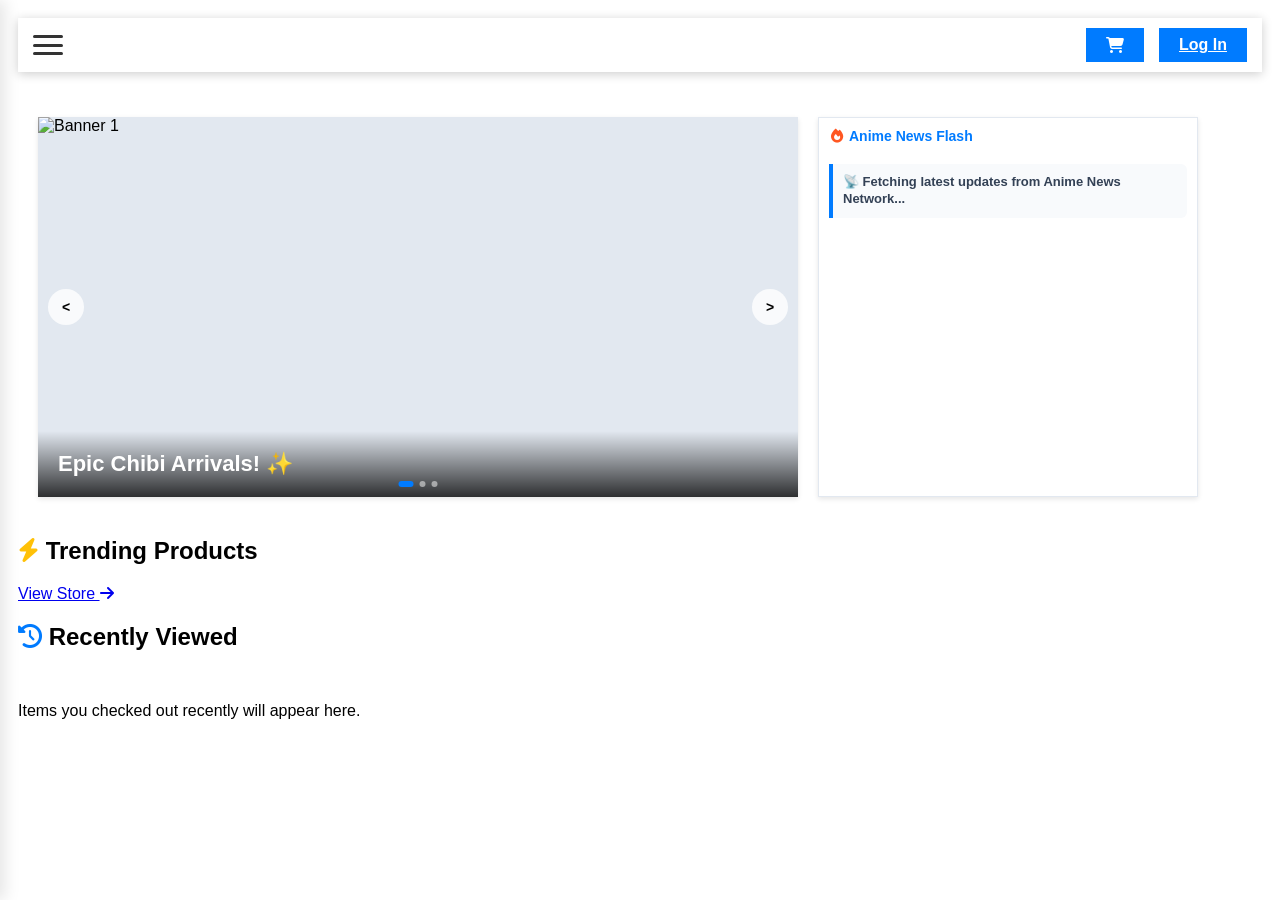
==== index.html @ 25a7d8a0 "Update index.html" ====
<!DOCTYPE html>
<html lang="en">
<head>
    <meta charset="UTF-8">
    <meta name="viewport" content="width=device-width, initial-scale=1.0">
    <title>Anime Chibi Store</title>
    <link rel="stylesheet" href="https://cdnjs.cloudflare.com/ajax/libs/font-awesome/6.5.1/css/all.min.css">
    <link rel="stylesheet" href="style.css">
</head>
<body>

    <div class="menu-backdrop" id="menuBackdrop"></div>

    <aside class="side-menu" id="sideMenu">
      <div class="menu-header">
        <button class="menu-close-btn" id="menuCloseBtn">&times;</button>
      </div>
      <nav class="menu-links">
        <a href="index.html" class="active"><i class="fa-solid fa-house"></i> Home</a>
        <a href="store.html"><i class="fa-solid fa-store"></i> Shop</a>
        <a href="#"><i class="fa-solid fa-tags"></i> Offers</a>
        <a href="profile.html"><i class="fa-solid fa-user"></i> Profile</a>
        <a href="#"><i class="fa-solid fa-envelope"></i> Contact Us</a>
      </nav>
    </aside>

    <nav class="navbar">
      <div class="nav-actions">
        <button class="menu-btn" id="menuOpenBtn">
          <span></span>
          <span></span>
          <span></span>
        </button>

        <div class="login-cart-btn" style="margin-left:auto; display: flex;">
          <a href="login.html" id="cart-nav-btn" style="border-radius: 0px; padding: 8px 20px; background-color: #007bff; margin-right: 0px; font-size: 16px; color: #ffffff; text-decoration: none; display: flex; align-items: center;">
            <i class="fa-solid fa-cart-shopping"></i>
          </a>
          <a href="login.html" id="login-btn">Log In</a>
        </div>
      </div>
    </nav>

    <section class="hero-discovery-container">
        <div class="banner-carousel-box">
            <div class="carousel-track" id="carouselTrack">
                <div class="carousel-slide active">
                    <img src="https://images.unsplash.com/photo-1578632767115-351597cf2477?w=800" alt="Banner 1">
                    <div class="banner-overlay-text">Epic Chibi Arrivals! ✨</div>
                </div>
                <div class="carousel-slide">
                    <img src="https://images.unsplash.com/photo-1607604276583-eef5d076aa5f?w=800" alt="Banner 2">
                    <div class="banner-overlay-text">Flat 20% Off on Demon Slayer! ⚔️</div>
                </div>
                <div class="carousel-slide">
                    <img src="https://images.unsplash.com/photo-1560169897-fc0cdbdfa4d5?w=800" alt="Banner 3">
                    <div class="banner-overlay-text">Limited Jujutsu Kaisen Stock 🔴</div>
                </div>
            </div>
            
            <button class="carousel-arrow prev" id="prevBanner">&lt;</button>
            <button class="carousel-arrow next" id="nextBanner">&gt;</button>
            
            <div class="carousel-dots" id="carouselDots">
                <span class="dot active"></span>
                <span class="dot"></span>
                <span class="dot"></span>
            </div>
        </div>

        <div class="anime-news-ticker-box">
            <div class="news-header-title">
                <i class="fa-solid fa-fire animate-pulse"></i> Anime News Flash
            </div>
            <div class="news-ticker-wrapper">
                <div class="news-ticker-track" id="newsTrack">
                    <div class="news-item">📡 Fetching latest updates from Anime News Network...</div>
                </div>
            </div>
        </div>
    </section>

    <section class="horizontal-product-section">
        <div class="section-header-row">
            <h2><i class="fa-solid fa-bolt" style="color: #ffc107;"></i> Trending Products</h2>
            <a href="store.html" class="view-all-link">View Store <i class="fa-solid fa-arrow-right"></i></a>
        </div>
        <div class="horizontal-scroll-row" id="trendingProductsContainer">
            <p class="loading-placeholder">Loading hot drops...</p>
        </div>
    </section>

    <section class="horizontal-product-section" style="margin-bottom: 40px;">
        <div class="section-header-row">
            <h2><i class="fa-solid fa-clock-rotate-left" style="color: #007bff;"></i> Recently Viewed</h2>
        </div>
        <div class="horizontal-scroll-row" id="recentProductsContainer">
            <p class="loading-placeholder">Items you checked out recently will appear here.</p>
        </div>
    </section>

    <script type="module" src="script.js"></script>
     
</body>
</html>
---- style.css ----
* {
    box-sizing: border-box; 
}

.description {
  font-size: 15px;
}
body {
    font-family: 'Segoe UI', Tahoma, Geneva, Verdana, sans-serif;
    padding: 10px;
    
}





.navbar {
  padding: 10px 15px;
  background-color: #ffffff;
  box-shadow: 0 2px 10px rgba(0, 0, 0, 0.2);
}

.nav-actions {
  display: flex;
  align-items: center;
  gap: 20px;
}
	
#login-btn {
  background-color: #007bff;
  margin-left: 15px;
  color: #ffffff;
  border: none;
  padding: 8px 20px;
  font-size: 16px;
  font-weight: 600;
  border-radius: 0px;
  cursor: pointer;
  transition: all 0.3s cubic-bezier(0.175, 0.885, 0.32, 1.275);
}	

.menu-btn {
  background: none;
  border: none;
  cursor: pointer;
  display: flex;
  flex-direction: column;
  justify-content: space-between;
  width: 30px;
  height: 20px;
  padding: 0;
}

.menu-btn span {
  display: block;
  width: 100%;
  height: 3px;
  background-color: #333333;
  border-radius: 2px;
}

.addToCart {
  background-color: #007bff;
  width: 100%;
  color: #ffffff;
  border: none;
  padding: 8px 20px;
  font-size: 12px;
  font-weight: 600;
  border-radius: 6px;
  cursor: pointer;
  transition: all 0.3s cubic-bezier(0.175, 0.885, 0.32, 1.275);
}	

.menu-backdrop {
  position: fixed;
  top: 0;
  left: 0;
  width: 100%;
  height: 100%;
  background-color: rgba(0, 0, 0, 0.4);
  backdrop-filter: blur(3px);
  z-index: 998;
  opacity: 0;
  pointer-events: none;
  transition: opacity 0.3s ease;
}

.side-menu {
  position: fixed;
  top: 0;
  left: 0;
  width: 300px;
  height: 100%;
  background-color: #ffffff;
  box-shadow: 5px 0 15px rgba(0, 0, 0, 0.1);
  z-index: 999;
  display: flex;
  flex-direction: column;
  transform: translateX(-100%); 
  transition: transform 0.3s cubic-bezier(0.16, 1, 0.3, 1);
}

.menu-backdrop.is-active {
  opacity: 1;
  pointer-events: auto;
}

.side-menu.is-active {
  transform: translateX(0);
}

.menu-header {
  padding: 20px;
  display: flex;
  justify-content: flex-end;
}

.menu-close-btn {
  background: none;
  border: none;
  font-size: 32px;
  cursor: pointer;
  color: #333333;
  padding: 5px 10px;
}

.menu-links {
  display: flex;
  flex-direction: column;
  padding: 20px 0;
}

.menu-links a {
  padding: 15px 30px;
  font-size: 18px;
  font-weight: 500;
  color: #444444;
  text-decoration: none;
  display: flex;
  align-items: center;
  gap: 15px;
  transition: all 0.2s ease;
}

.menu-links a:hover, 
.menu-links a.active {
  background-color: #f4f6f9;
  color: #007bff;
  padding-left: 35px;
}

.card-link-wrapper {
  flex: 1 1 0; 
  width: 0;
  text-decoration: none;
  color: inherit;
} 

/* --- ⚡ Responsive Hero Block (Badi Screen me Side-by-Side, Choti me Upar-Niche) --- */
.hero-discovery-container {
    display: grid;
    /* Default: Mobile aur tablet par ek ke upar ek single column rahega */
    grid-template-columns: 1fr; 
    gap: 15px;
    /*here*/
    max-width: 1200px;
    /* margin: 0 auto; */
	margin-top: 25px;
    width: 100%;
    box-sizing: border-box;
}

/* 1. Left Sliding Banner styling */
.banner-carousel-box {
    position: relative;
    width: 100%;
    /* Mobile par banner ki height fix rakhenge taaki zyada bada na dikhe */
    height: 240px; 
    border-radius: 0px;
    overflow: hidden;
    background-color: #e2e8f0;
    box-shadow: 0 2px 5px rgba(0,0,0,0.1);
}

.carousel-track {
    width: 100%;
    height: 100%;
    position: relative;
}

.carousel-slide {
    position: absolute;
    top: 0;
    left: 0;
    width: 100%;
    height: 100%;
    opacity: 0;
    transition: opacity 0.6s ease-in-out;
    z-index: 1;
}

.carousel-slide.active {
    opacity: 1;
    z-index: 2;
}

.carousel-slide img {
    width: 100%;
    height: 100%;
    object-fit: cover;
}

.banner-overlay-text {
    position: absolute;
    bottom: 0;
    left: 0;
    width: 100%;
    background: linear-gradient(transparent, rgba(0,0,0,0.8));
    color: white;
    padding: 15px;
    font-size: 18px;
    font-weight: 700;
    text-align: left;
}

.carousel-arrow {
    position: absolute;
    top: 50%;
    transform: translateY(-50%);
    background: rgba(255, 255, 255, 0.8);
    border: none;
    width: 36px;
    height: 36px;
    border-radius: 50%;
    cursor: pointer;
    z-index: 10;
    font-weight: bold;
    font-size: 14px;
}
.carousel-arrow.prev { left: 10px; }
.carousel-arrow.next { right: 10px; }

.carousel-dots {
    position: absolute;
    bottom: 10px;
    left: 50%;
    transform: translateX(-50%);
    display: flex;
    gap: 6px;
    z-index: 10;
}
.carousel-dots .dot {
    width: 6px;
    height: 6px;
    background: rgba(255,255,255,0.5);
    border-radius: 50%;
}
.carousel-dots .dot.active {
    background: #007bff;
    width: 15px;
    border-radius: 3px;
    transition: width 0.3s;
}

/* 2. Right News Ticker Styling */
.anime-news-ticker-box {
    background: #ffffff;
    border: 1px solid #e2e8f0;
    border-radius: 0px;
    display: flex;
    flex-direction: column;
    overflow: hidden;
    height: 220px; /* Mobile par clean news cylinder height */
    box-shadow: 0 2px 5px rgba(0,0,0,0.1);
}

.news-header-title {
    background: #ffffff;
    color: #007bff;
    padding: 10px 12px;
    font-weight: 700;
    font-size: 14px;
    display: flex;
    align-items: center;
    gap: 6px;
}

.animate-pulse {
    animation: pulse 1.5s infinite;
    color: #ff5722;
}

@keyframes pulse {
    0% { transform: scale(1); }
    50% { transform: scale(1.1); }
    100% { transform: scale(1); }
}

.news-ticker-wrapper {
    flex: 1;
    overflow: hidden;
    position: relative;
}

.news-ticker-track {
    display: flex;
    flex-direction: column;
    gap: 10px;
    position: absolute;
    width: 100%;
    padding: 10px 0;
    animation: scrollUpNews 20s linear infinite;
}
.news-ticker-track:hover {
    animation-play-state: paused;
}

@keyframes scrollUpNews {
    0% { top: 0; }
    100% { top: -240px; }
}

.news-item {
    padding: 10px;
    margin: 0 10px;
    background: #f8fafc;
    border-left: 4px solid #007bff;
    border-radius: 0 6px 6px 0;
    font-size: 13px;
    font-weight: 600;
    color: #334155;
    line-height: 1.3;
}

/* 🖥️ PC Aur Badi Screens Ke Liye Media Query (Yahan Layout Side-By-Side Hoga) */
@media (min-width: 800px) {
    .hero-discovery-container {
        /* Badi screen par 2 columns ho jayenge (Carousel bada, News chota) */
        grid-template-columns: 2fr 1fr; 
        gap: 20px;
        padding: 20px;
    }

    .banner-carousel-box {
        height: 380px; /* Laptop par bada aspect ratio aur screen space */
    }

    .banner-overlay-text {
        font-size: 22px;
        padding: 20px;
    }

    .anime-news-ticker-box {
        height: 380px; /* Laptop par news cylinder banner ke height jitna bada hoga */
    }
}

#trendingProductsContainer, #recentProductsContainer {
	margin-top: 30px;
  padding-top: 5px;
  border: 0px solid black;
  padding-bottom: 5px;
	display: flex;
	gap: 10px;
	justify-content: space-between;
	padding-right: 0px;
	overflow-x: auto;
	scrollbar-width: none; 
    -ms-overflow-style: none; 
    -webkit-overflow-scrolling: touch; 
	height: auto;
}

#trendingProductsContainer, #recentProductsContainer::-webkit-scrollbar {
    display: none; 
}

.card {
  padding-left: 10px;
  padding-right: 10px;
  background-color: #ffffff;
  box-shadow: 0px 2px 5px rgba(0, 0, 0, 0.1);
  flex: 1 1 0;
  border: 0px solid black;
  justify-content: center;
  align-items: center;
	padding-bottom: 10px;
	width: auto;
}

.card img {
   display: block;
    margin-left: 0;
    margin-right: 0;
	width: 160px;
	height: auto;
	max-width:600px;
	
}

.card + .card {
	border-left: 0px solid black;
	padding-left: 10px;}
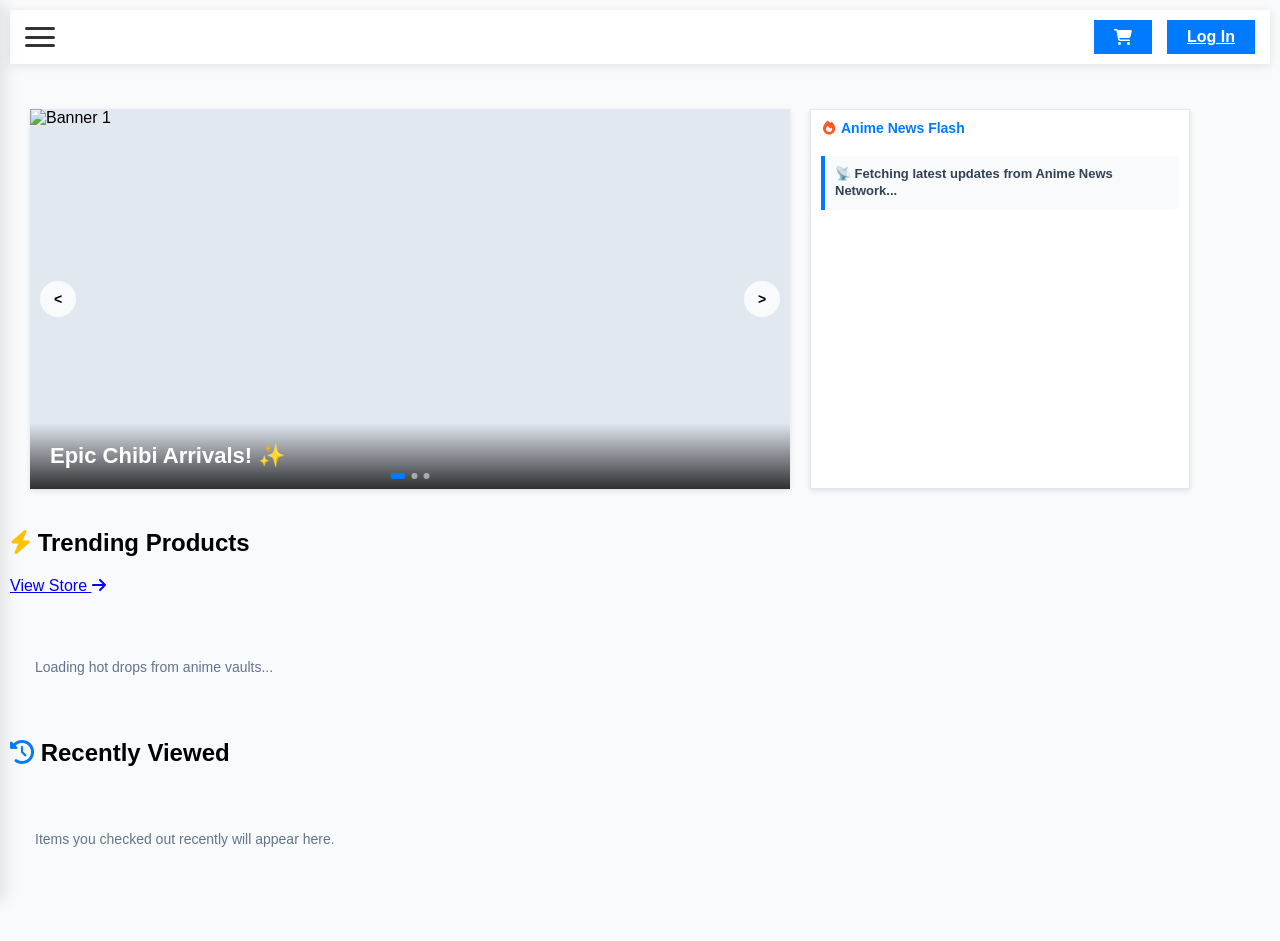
==== commit 9381a566: "Update index.html" ====
--- a/index.html
+++ b/index.html
@@ -86,7 +86,7 @@
             <a href="store.html" class="view-all-link">View Store <i class="fa-solid fa-arrow-right"></i></a>
         </div>
         <div class="horizontal-scroll-row" id="trendingProductsContainer">
-            <p class="loading-placeholder">Loading hot drops...</p>
+            <p class="loading-placeholder">Loading hot drops from anime vaults...</p>
         </div>
     </section>
 
--- a/style.css
+++ b/style.css
@@ -4,21 +4,28 @@
 
 .description {
   font-size: 15px;
-}
+  font-weight: 600;
+  color: #334155;
+  margin: 8px 0;
+  text-align: center;
+  /* Ek do line se zyada text bada na ho */
+  display: -webkit-box;
+  -webkit-line-clamp: 2;
+  -webkit-box-orient: vertical;  
+  overflow: hidden;
+}
+
 body {
     font-family: 'Segoe UI', Tahoma, Geneva, Verdana, sans-serif;
     padding: 10px;
-    
-}
-
-
-
-
+    background-color: #f8fafc;
+    margin: 0;
+}
 
 .navbar {
   padding: 10px 15px;
   background-color: #ffffff;
-  box-shadow: 0 2px 10px rgba(0, 0, 0, 0.2);
+  box-shadow: 0 2px 10px rgba(0, 0, 0, 0.1);
 }
 
 .nav-actions {
@@ -66,12 +73,17 @@
   color: #ffffff;
   border: none;
   padding: 8px 20px;
-  font-size: 12px;
+  font-size: 13px;
   font-weight: 600;
   border-radius: 6px;
   cursor: pointer;
-  transition: all 0.3s cubic-bezier(0.175, 0.885, 0.32, 1.275);
+  margin-top: auto; /* Button hamesha card ke bottom me align rahega */
+  transition: all 0.3s ease;
 }	
+
+.addToCart:hover {
+  background-color: #0056b3;
+}
 
 .menu-backdrop {
   position: fixed;
@@ -152,31 +164,28 @@
 }
 
 .card-link-wrapper {
-  flex: 1 1 0; 
-  width: 0;
+  width: 100%;
   text-decoration: none;
   color: inherit;
+  display: flex;
+  flex-direction: column;
+  align-items: center;
 } 
 
-/* --- ⚡ Responsive Hero Block (Badi Screen me Side-by-Side, Choti me Upar-Niche) --- */
+/* --- ⚡ Responsive Hero Block --- */
 .hero-discovery-container {
     display: grid;
-    /* Default: Mobile aur tablet par ek ke upar ek single column rahega */
     grid-template-columns: 1fr; 
     gap: 15px;
-    /*here*/
     max-width: 1200px;
-    /* margin: 0 auto; */
-	margin-top: 25px;
+    margin-top: 25px;
     width: 100%;
     box-sizing: border-box;
 }
 
-/* 1. Left Sliding Banner styling */
 .banner-carousel-box {
     position: relative;
     width: 100%;
-    /* Mobile par banner ki height fix rakhenge taaki zyada bada na dikhe */
     height: 240px; 
     border-radius: 0px;
     overflow: hidden;
@@ -264,7 +273,6 @@
     transition: width 0.3s;
 }
 
-/* 2. Right News Ticker Styling */
 .anime-news-ticker-box {
     background: #ffffff;
     border: 1px solid #e2e8f0;
@@ -272,7 +280,7 @@
     display: flex;
     flex-direction: column;
     overflow: hidden;
-    height: 220px; /* Mobile par clean news cylinder height */
+    height: 220px; 
     box-shadow: 0 2px 5px rgba(0,0,0,0.1);
 }
 
@@ -334,72 +342,64 @@
     line-height: 1.3;
 }
 
-/* 🖥️ PC Aur Badi Screens Ke Liye Media Query (Yahan Layout Side-By-Side Hoga) */
 @media (min-width: 800px) {
     .hero-discovery-container {
-        /* Badi screen par 2 columns ho jayenge (Carousel bada, News chota) */
         grid-template-columns: 2fr 1fr; 
         gap: 20px;
         padding: 20px;
     }
-
-    .banner-carousel-box {
-        height: 380px; /* Laptop par bada aspect ratio aur screen space */
-    }
-
-    .banner-overlay-text {
-        font-size: 22px;
-        padding: 20px;
-    }
-
-    .anime-news-ticker-box {
-        height: 380px; /* Laptop par news cylinder banner ke height jitna bada hoga */
-    }
-}
-
+    .banner-carousel-box { height: 380px; }
+    .banner-overlay-text { font-size: 22px; padding: 20px; }
+    .anime-news-ticker-box { height: 380px; }
+}
+
+/* 📥 HORIZONTAL SCROLL ENGINES PRO */
 #trendingProductsContainer, #recentProductsContainer {
-	margin-top: 30px;
-  padding-top: 5px;
-  border: 0px solid black;
-  padding-bottom: 5px;
-	display: flex;
-	gap: 10px;
-	justify-content: space-between;
-	padding-right: 0px;
-	overflow-x: auto;
-	scrollbar-width: none; 
-    -ms-overflow-style: none; 
-    -webkit-overflow-scrolling: touch; 
-	height: auto;
-}
-
-#trendingProductsContainer, #recentProductsContainer::-webkit-scrollbar {
+  margin-top: 20px;
+  padding: 10px 5px;
+  display: flex;
+  gap: 15px;
+  overflow-x: auto;
+  scrollbar-width: none; 
+  -ms-overflow-style: none; 
+  -webkit-overflow-scrolling: touch; 
+}
+
+#trendingProductsContainer::-webkit-scrollbar, 
+#recentProductsContainer::-webkit-scrollbar {
     display: none; 
 }
 
+/* 🌟 DYNAMIC RENDERING KA CARD RULES FIXED HERE */
 .card {
-  padding-left: 10px;
-  padding-right: 10px;
+  padding: 12px;
   background-color: #ffffff;
-  box-shadow: 0px 2px 5px rgba(0, 0, 0, 0.1);
-  flex: 1 1 0;
-  border: 0px solid black;
-  justify-content: center;
+  box-shadow: 0px 4px 10px rgba(0, 0, 0, 0.05);
+  border-radius: 8px;
+  border: 1px solid #f1f5f9;
+  
+  /* CRITICAL FIX: Cards horizontal viewport me squeeze (pichak) nahi honge */
+  flex: 0 0 170px; 
+  width: 170px;
+  
+  display: flex;
+  flex-direction: column;
   align-items: center;
-	padding-bottom: 10px;
-	width: auto;
+  justify-content: space-between;
 }
 
 .card img {
-   display: block;
-    margin-left: 0;
-    margin-right: 0;
-	width: 160px;
-	height: auto;
-	max-width:600px;
-	
-}
-
-.card + .card {
-	border-left: 0px solid black;
-	padding-left: 10px;}
+    display: block;
+    width: 100%;
+    height: 150px;
+    object-fit: cover;
+    border-radius: 6px;
+    background-color: #f1f5f9;
+}
+
+.loading-placeholder {
+    font-family: sans-serif;
+    color: #64748b;
+    font-size: 14px;
+    padding: 20px;
+}
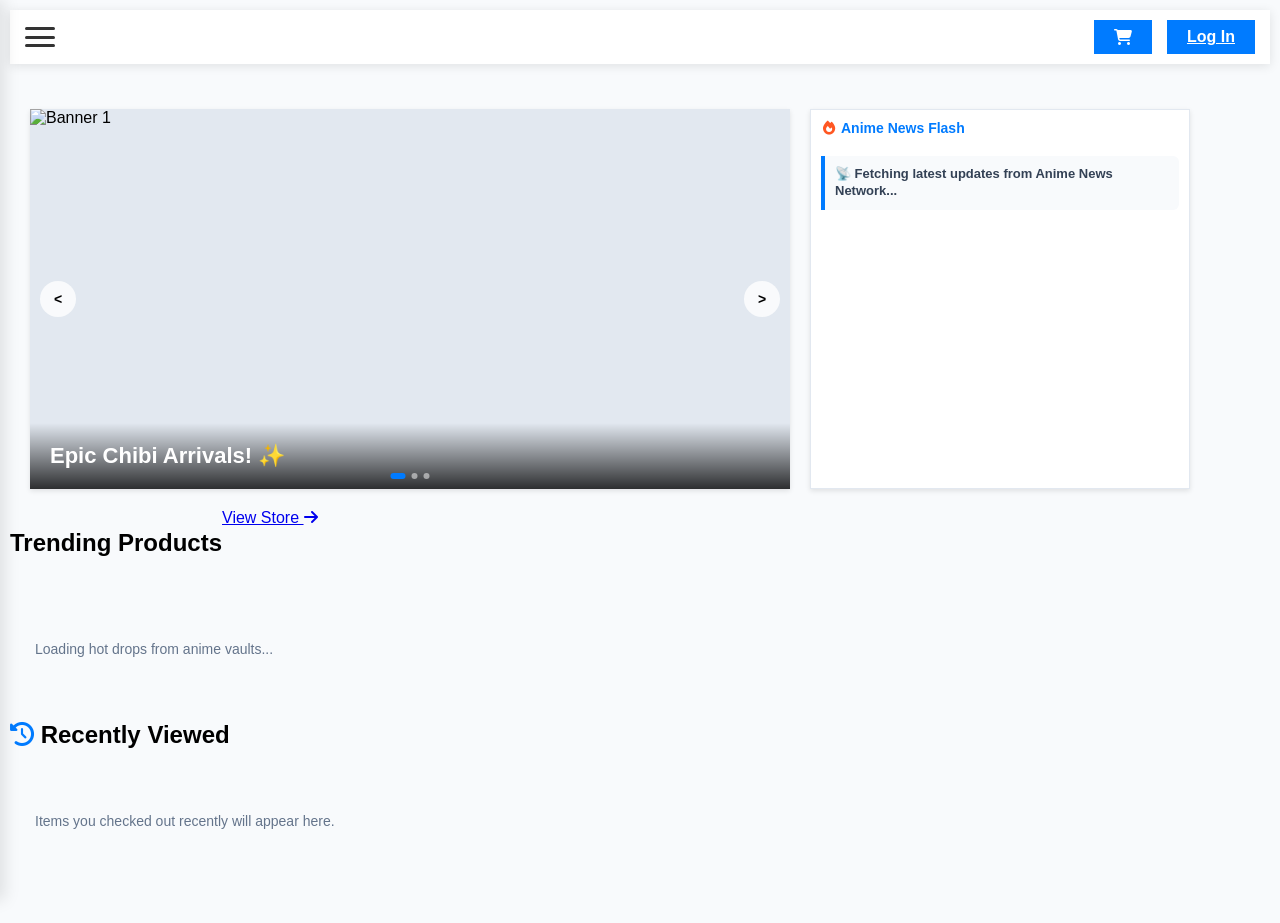
==== commit f9ee691f: "Update index.html" ====
--- a/index.html
+++ b/index.html
@@ -82,8 +82,10 @@
 
     <section class="horizontal-product-section">
         <div class="section-header-row">
-            <h2><i class="fa-solid fa-bolt" style="color: #ffc107;"></i> Trending Products</h2>
+            <div style="display:flex;">
+            <h2>Trending Products</h2>
             <a href="store.html" class="view-all-link">View Store <i class="fa-solid fa-arrow-right"></i></a>
+            </div>
         </div>
         <div class="horizontal-scroll-row" id="trendingProductsContainer">
             <p class="loading-placeholder">Loading hot drops from anime vaults...</p>
--- a/style.css
+++ b/style.css
@@ -4,7 +4,7 @@
 
 .description {
   font-size: 15px;
-  font-weight: 600;
+  
   color: #334155;
   margin: 8px 0;
   text-align: center;
@@ -372,30 +372,31 @@
 
 /* 🌟 DYNAMIC RENDERING KA CARD RULES FIXED HERE */
 .card {
-  padding: 12px;
+  padding-left: 10px;
+  padding-right: 10px;
   background-color: #ffffff;
-  box-shadow: 0px 4px 10px rgba(0, 0, 0, 0.05);
-  border-radius: 8px;
-  border: 1px solid #f1f5f9;
-  
-  /* CRITICAL FIX: Cards horizontal viewport me squeeze (pichak) nahi honge */
-  flex: 0 0 170px; 
-  width: 170px;
-  
-  display: flex;
-  flex-direction: column;
+  box-shadow: 0px 2px 5px rgba(0, 0, 0, 0.1);
+  flex: 1 1 0;
+  border: 0px solid black;
+  justify-content: center;
   align-items: center;
-  justify-content: space-between;
+	padding-bottom: 10px;
+	width: auto;
 }
 
 .card img {
-    display: block;
-    width: 100%;
-    height: 150px;
-    object-fit: cover;
-    border-radius: 6px;
-    background-color: #f1f5f9;
-}
+   display: block;
+    margin-left: 0;
+    margin-right: 0;
+	width: 160px;
+	height: auto;
+	max-width:600px;
+	
+}
+
+.card + .card {
+	border-left: 0px solid black;
+	padding-left: 10px;}
 
 .loading-placeholder {
     font-family: sans-serif;
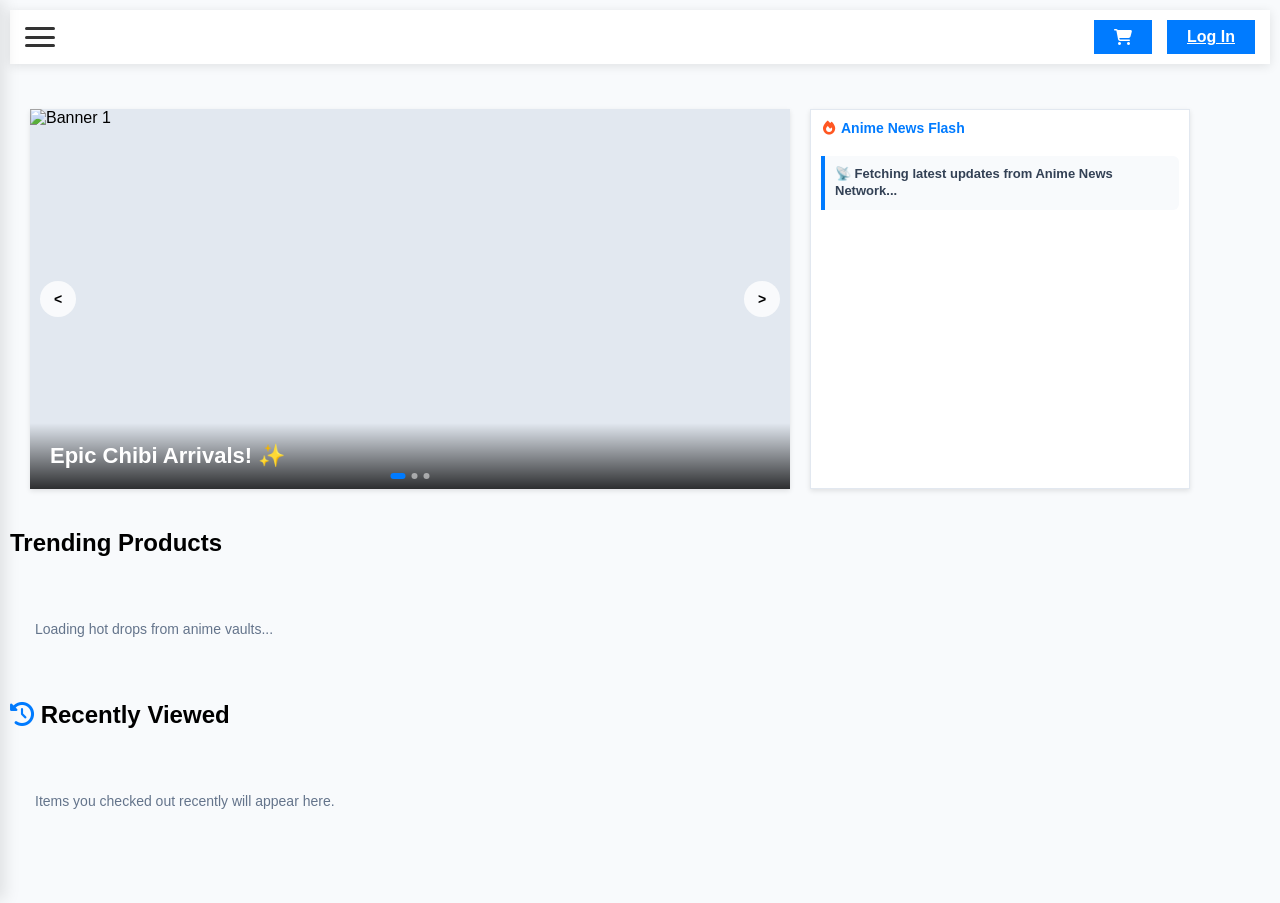
==== commit 54eefb43: "Update index.html" ====
--- a/index.html
+++ b/index.html
@@ -82,10 +82,10 @@
 
     <section class="horizontal-product-section">
         <div class="section-header-row">
-            <div style="display:flex;">
+            
             <h2>Trending Products</h2>
-            <a href="store.html" class="view-all-link">View Store <i class="fa-solid fa-arrow-right"></i></a>
-            </div>
+            
+            
         </div>
         <div class="horizontal-scroll-row" id="trendingProductsContainer">
             <p class="loading-placeholder">Loading hot drops from anime vaults...</p>
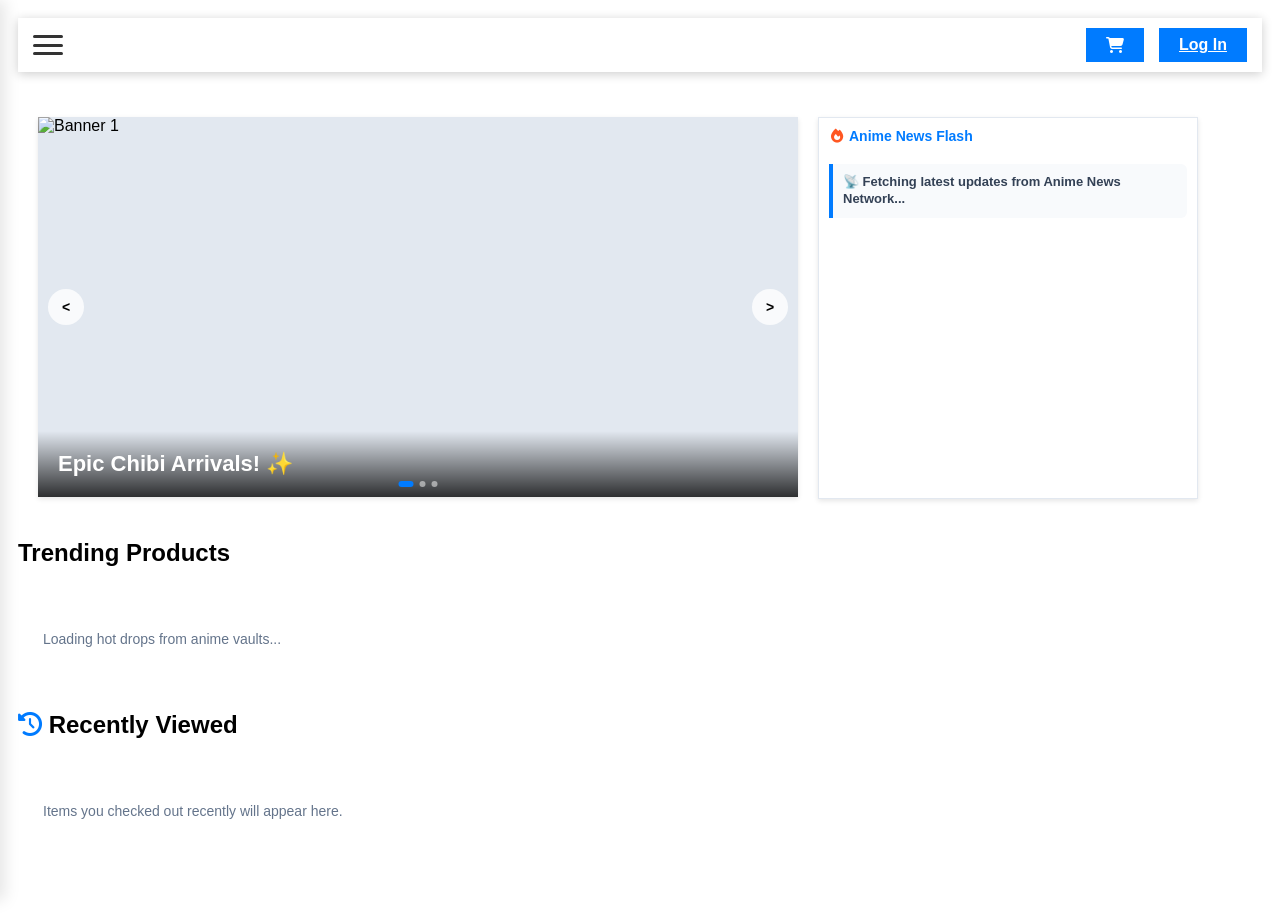
==== commit 30f2f9c8: "Update index.html" ====
--- a/index.html
+++ b/index.html
@@ -6,6 +6,8 @@
     <title>Anime Chibi Store</title>
     <link rel="stylesheet" href="https://cdnjs.cloudflare.com/ajax/libs/font-awesome/6.5.1/css/all.min.css">
     <link rel="stylesheet" href="style.css">
+    <link rel="stylesheet" href="store-style.css">
+    
 </head>
 <body>
 
--- a/style.css
+++ b/style.css
@@ -1,6 +1,4 @@
-* {
-    box-sizing: border-box; 
-}
+
 
 .description {
   font-size: 15px;
@@ -15,12 +13,7 @@
   overflow: hidden;
 }
 
-body {
-    font-family: 'Segoe UI', Tahoma, Geneva, Verdana, sans-serif;
-    padding: 10px;
-    background-color: #f8fafc;
-    margin: 0;
-}
+
 
 .navbar {
   padding: 10px 15px;
@@ -186,7 +179,7 @@
 .banner-carousel-box {
     position: relative;
     width: 100%;
-    height: 240px; 
+    height: 400px; 
     border-radius: 0px;
     overflow: hidden;
     background-color: #e2e8f0;
--- a/store-style.css
+++ b/store-style.css
@@ -0,0 +1,261 @@
+
+
+.description {
+  font-size: 15px;
+}
+body {
+	font-family: 'Segoe UI', Tahoma, Geneva, Verdana, sans-serif;
+    padding: 10px;
+}
+.h1 {
+  margin-top: 25px;
+  text-align: left;
+  font-weight: 600;
+  border-bottom: 2px solid #f1f5f9;
+  padding-bottom: 10px;
+}
+/* Base triangle shape setup */
+.triangle-back-btn {
+  width: 0;
+  height: 0;
+  border-top: 15px solid transparent;
+  border-bottom: 15px solid transparent;
+  border-right: 25px solid #333333; /* Change this hex code to alter the button color */
+  background: transparent;
+  padding: 0;
+  margin: 0;
+  cursor: pointer;
+  border-left: none;
+  display: inline-block;
+  will-change: transform; /* Prepares browser for smooth animation performance */
+}
+
+/* Trigger the bounce animation on hover */
+.triangle-back-btn:hover {
+  animation: triangleBounce 0.6s ease-out;
+}
+
+/* Physics sequence optimized for leftward movement */
+@keyframes triangleBounce {
+  0% {
+    transform: translateX(0);
+  }
+  20% {
+    transform: translateX(-12px); /* Initial spring backward */
+  }
+  40% {
+    transform: translateX(0);
+  }
+  60% {
+    transform: translateX(-5px);  /* Secondary micro-bounce */
+  }
+  80% {
+    transform: translateX(0);
+  }
+  100% {
+    transform: translateX(0);
+  }
+}
+
+
+.product {
+	margin-top: 30px;
+  padding-top: 5px;
+  border: 0px solid black;
+  padding-bottom: 5px;
+	display: flex;
+	gap: 10px;
+	justify-content: space-between;
+	padding-right: 0px;
+	overflow-x: auto;
+	scrollbar-width: none; 
+    -ms-overflow-style: none; 
+    -webkit-overflow-scrolling: touch; 
+	height: auto;
+}
+
+.product::-webkit-scrollbar {
+    display: none; 
+}
+
+.card {
+  padding-left: 10px;
+  padding-right: 10px;
+  background-color: #ffffff;
+  box-shadow: 0px 2px 5px rgba(0, 0, 0, 0.1);
+  flex: 1 1 0;
+  border: 0px solid black;
+  justify-content: center;
+  align-items: center;
+	padding-bottom: 10px;
+	width: auto;
+}
+
+.card img {
+   display: block;
+    margin-left: 0;
+    margin-right: 0;
+	width: 160px;
+	height: auto;
+	max-width:600px;
+	
+}
+
+.card + .card {
+	border-left: 0px solid black;
+	padding-left: 10px;}
+
+.navbar {
+	padding: 10px 15px;
+  background-color: #ffffff;
+  box-shadow: 0 2px 10px rgba(0, 0, 0, 0.2);
+	}
+
+.nav-actions {
+	display:flex;
+	justify-content: flex-end;
+	align-items: center;
+	display: flex;
+	align-items: center;
+	gap: 50px;
+	}
+	
+#login-btn {
+  background-color: #007bff;
+  margin-left: 15px;
+  color: #ffffff;
+  border: none;
+  padding: 8px 20px;
+  font-size: 16px;
+  font-weight: 600;
+  border-radius: 0px; /*here*/
+  cursor: pointer;
+  transition: all 0.3s cubic-bezier(0.175, 0.885, 0.32, 1.275);
+}	
+
+.menu-btn {
+  background-size: none;
+  border: none;
+  cursor: pointer;
+  display: flex;
+  flex-direction: column;
+  justify-content: space-between;
+  width: 30px;
+  height: 20px;
+  padding: 0;
+}
+
+/* Styles the individual lines */
+.menu-btn span {
+  display: block;
+  width: 100%;
+  height: 3px;
+  background-color: #333333;
+  border-radius: 2px;
+}
+
+.addToCart {
+  background-color: #007bff;
+  width: 100%;
+  color: #ffffff;
+  border: none;
+  padding: 8px 20px;
+  font-size: 12px;
+  font-weight: 600;
+  border-radius: 6px;
+  cursor: pointer;
+  transition: all 0.3s cubic-bezier(0.175, 0.885, 0.32, 1.275);
+}	
+
+/* 1. Dark Backdrop Overlay */
+.menu-backdrop {
+  position: fixed;
+  top: 0;
+  left: 0;
+  width: 100%;
+  height: 100%;
+  background-color: rgba(0, 0, 0, 0.4);
+  backdrop-filter: blur(3px);
+  z-index: 998; /* Just below the sidebar panel */
+  opacity: 0;
+  pointer-events: none;
+  transition: opacity 0.3s ease;
+}
+
+/* 2. Slide-out Panel Container */
+.side-menu {
+  position: fixed;
+  top: 0;
+  left: 0;
+  width: 300px; /* Width of the menu drawer */
+  height: 100%;
+  background-color: #ffffff;
+  box-shadow: 5px 0 15px rgba(0, 0, 0, 0.1);
+  z-index: 999; /* Stays on top of everything */
+  display: flex;
+  flex-direction: column;
+  
+  /* Initial off-screen left position */
+  transform: translateX(-100%); 
+  transition: transform 0.3s cubic-bezier(0.16, 1, 0.3, 1); /* Ultra smooth slide */
+}
+
+/* 3. The Active Toggle Utility Classes */
+.menu-backdrop.is-active {
+  opacity: 1;
+  pointer-events: auto;
+}
+
+.side-menu.is-active {
+  transform: translateX(0); /* Slides onto the screen */
+}
+
+/* 4. Inside Layout Styling */
+.menu-header {
+  padding: 20px;
+  display: flex;
+  justify-content: flex-end;
+}
+
+.menu-close-btn {
+  background: none;
+  border: none;
+  font-size: 32px;
+  cursor: pointer;
+  color: #333333;
+  padding: 5px 10px;
+}
+
+.menu-links {
+  display: flex;
+  flex-direction: column;
+  padding: 20px 0;
+}
+
+.menu-links a {
+  padding: 15px 30px;
+  font-size: 18px;
+  font-weight: 500;
+  color: #444444;
+  text-decoration: none;
+  display: flex;
+  align-items: center;
+  gap: 15px; /* Spaces out icons and text labels */
+  transition: all 0.2s ease;
+}
+
+/* Hover and active states for sidebar navigation entries */
+.menu-links a:hover, 
+.menu-links a.active {
+  background-color: #f4f6f9;
+  color: #007bff;
+  padding-left: 35px; /* Subtle push right on hover */
+}
+
+/* Yeh line cards ko wapas barabar size aur normal color me layegi */
+.card-link-wrapper {
+  flex: 1 1 0; 
+  width: 0;
+  text-decoration: none; /* Underline hatane ke liye */
+  color: inherit;         /* Text color normal rakhne ke liye */
+}
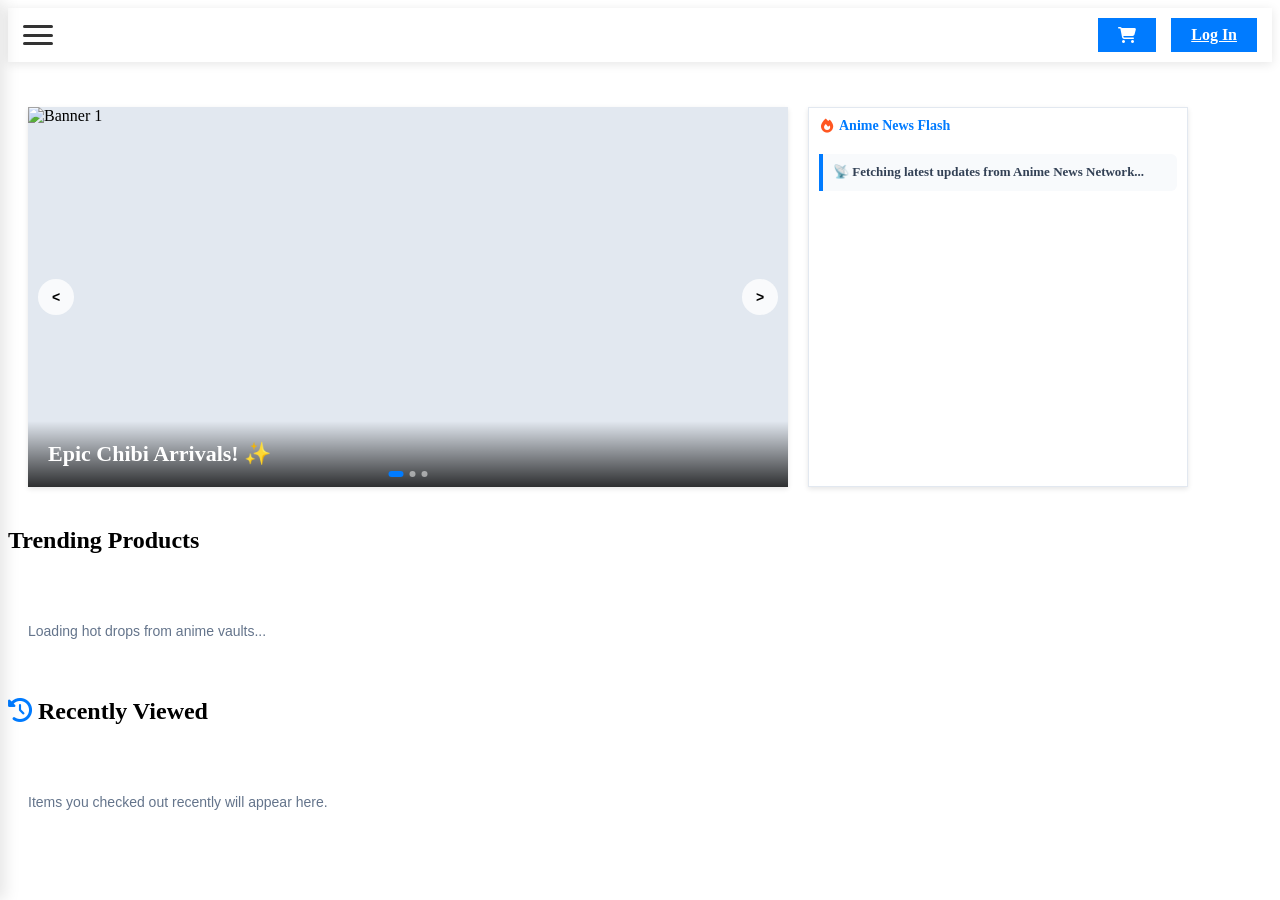
==== commit f0ab33b6: "Update index.html" ====
--- a/index.html
+++ b/index.html
@@ -6,7 +6,7 @@
     <title>Anime Chibi Store</title>
     <link rel="stylesheet" href="https://cdnjs.cloudflare.com/ajax/libs/font-awesome/6.5.1/css/all.min.css">
     <link rel="stylesheet" href="style.css">
-    <link rel="stylesheet" href="store-style.css">
+    
     
 </head>
 <body>
--- a/style.css
+++ b/style.css
@@ -1,16 +1,9 @@
-
+* {
+    box-sizing: border-box; 
+	}
 
 .description {
   font-size: 15px;
-  
-  color: #334155;
-  margin: 8px 0;
-  text-align: center;
-  /* Ek do line se zyada text bada na ho */
-  display: -webkit-box;
-  -webkit-line-clamp: 2;
-  -webkit-box-orient: vertical;  
-  overflow: hidden;
 }
 
 
@@ -179,7 +172,7 @@
 .banner-carousel-box {
     position: relative;
     width: 100%;
-    height: 400px; 
+    height: 360px; 
     border-radius: 0px;
     overflow: hidden;
     background-color: #e2e8f0;
@@ -348,22 +341,21 @@
 
 /* 📥 HORIZONTAL SCROLL ENGINES PRO */
 #trendingProductsContainer, #recentProductsContainer {
-  margin-top: 20px;
-  padding: 10px 5px;
-  display: flex;
-  gap: 15px;
-  overflow-x: auto;
-  scrollbar-width: none; 
-  -ms-overflow-style: none; 
-  -webkit-overflow-scrolling: touch; 
-}
-
-#trendingProductsContainer::-webkit-scrollbar, 
-#recentProductsContainer::-webkit-scrollbar {
-    display: none; 
-}
-
-/* 🌟 DYNAMIC RENDERING KA CARD RULES FIXED HERE */
+  margin-top: 30px;
+  padding-top: 5px;
+  border: 0px solid black;
+  padding-bottom: 5px;
+	display: flex;
+	gap: 10px;
+	justify-content: space-between;
+	padding-right: 0px;
+	overflow-x: auto;
+	scrollbar-width: none; 
+    -ms-overflow-style: none; 
+    -webkit-overflow-scrolling: touch; 
+	height: auto;
+}
+
 .card {
   padding-left: 10px;
   padding-right: 10px;
@@ -391,6 +383,14 @@
 	border-left: 0px solid black;
 	padding-left: 10px;}
 
+#trendingProductsContainer::-webkit-scrollbar, 
+#recentProductsContainer::-webkit-scrollbar {
+    display: none; 
+}
+
+/* 🌟 DYNAMIC RENDERING KA CARD RULES FIXED HERE */
+
+
 .loading-placeholder {
     font-family: sans-serif;
     color: #64748b;
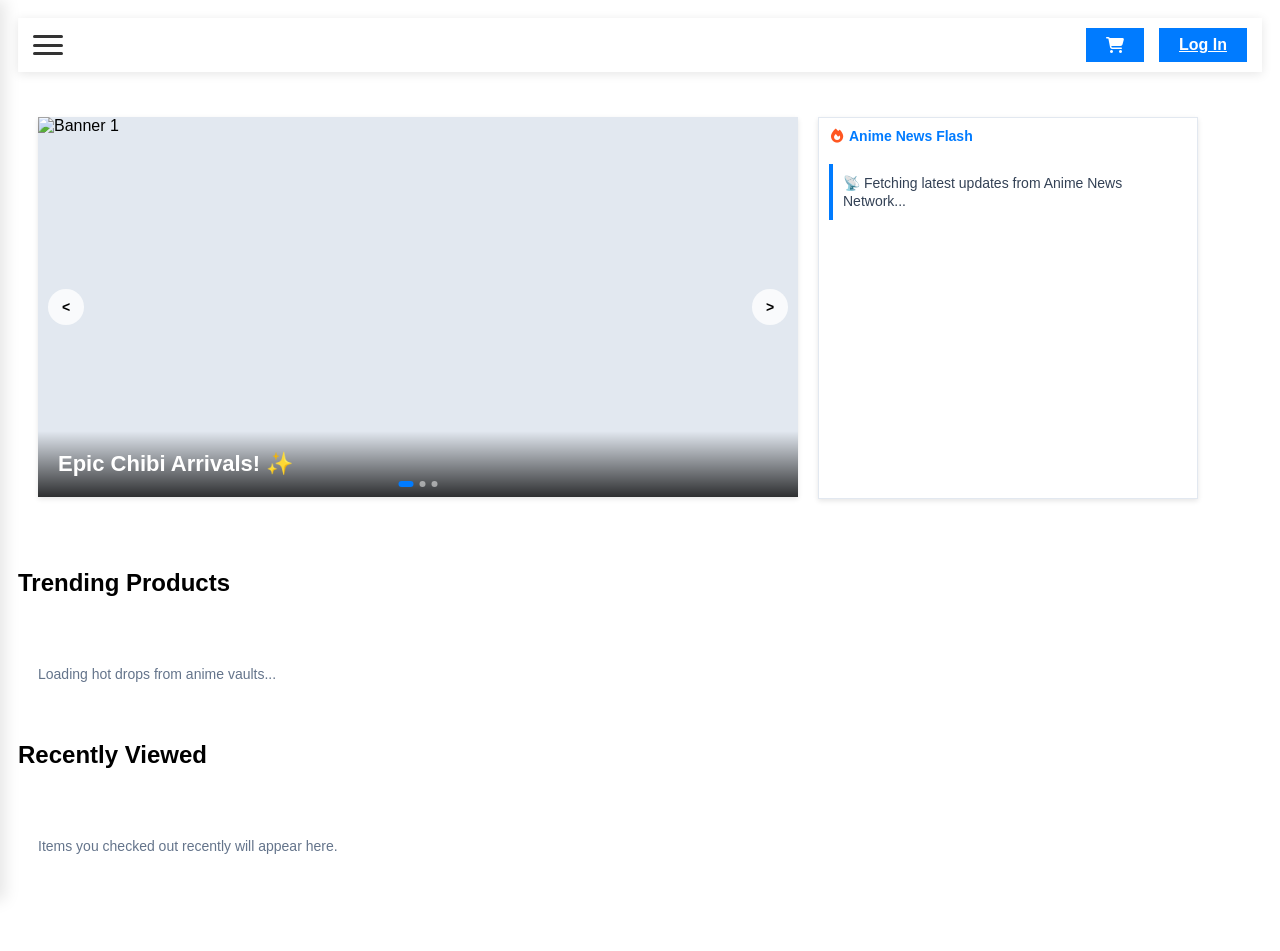
==== commit 7a3f8c97: "style.css" ====
--- a/index.html
+++ b/index.html
@@ -96,7 +96,7 @@
 
     <section class="horizontal-product-section" style="margin-bottom: 40px;">
         <div class="section-header-row">
-            <h2><i class="fa-solid fa-clock-rotate-left" style="color: #007bff;"></i> Recently Viewed</h2>
+            <h2>Recently Viewed</h2>
         </div>
         <div class="horizontal-scroll-row" id="recentProductsContainer">
             <p class="loading-placeholder">Items you checked out recently will appear here.</p>
--- a/style.css
+++ b/style.css
@@ -1,12 +1,13 @@
-* {
-    box-sizing: border-box; 
-	}
 
 .description {
   font-size: 15px;
 }
 
-
+body {
+	font-family: 'Segoe UI', Tahoma, Geneva, Verdana, sans-serif;
+    padding: 10px;
+
+}
 
 .navbar {
   padding: 10px 15px;
@@ -260,6 +261,7 @@
 }
 
 .anime-news-ticker-box {
+	margin-bottom: 30px;
     background: #ffffff;
     border: 1px solid #e2e8f0;
     border-radius: 0px;
@@ -319,11 +321,11 @@
 .news-item {
     padding: 10px;
     margin: 0 10px;
-    background: #f8fafc;
+    background: #ffffff;
     border-left: 4px solid #007bff;
     border-radius: 0 6px 6px 0;
-    font-size: 13px;
-    font-weight: 600;
+    font-size: 14px;
+    font-weight: 300;
     color: #334155;
     line-height: 1.3;
 }
@@ -349,6 +351,7 @@
 	gap: 10px;
 	justify-content: space-between;
 	padding-right: 0px;
+	align-items: center;
 	overflow-x: auto;
 	scrollbar-width: none; 
     -ms-overflow-style: none; 
@@ -364,6 +367,7 @@
   flex: 1 1 0;
   border: 0px solid black;
   justify-content: center;
+	text-align: center;
   align-items: center;
 	padding-bottom: 10px;
 	width: auto;
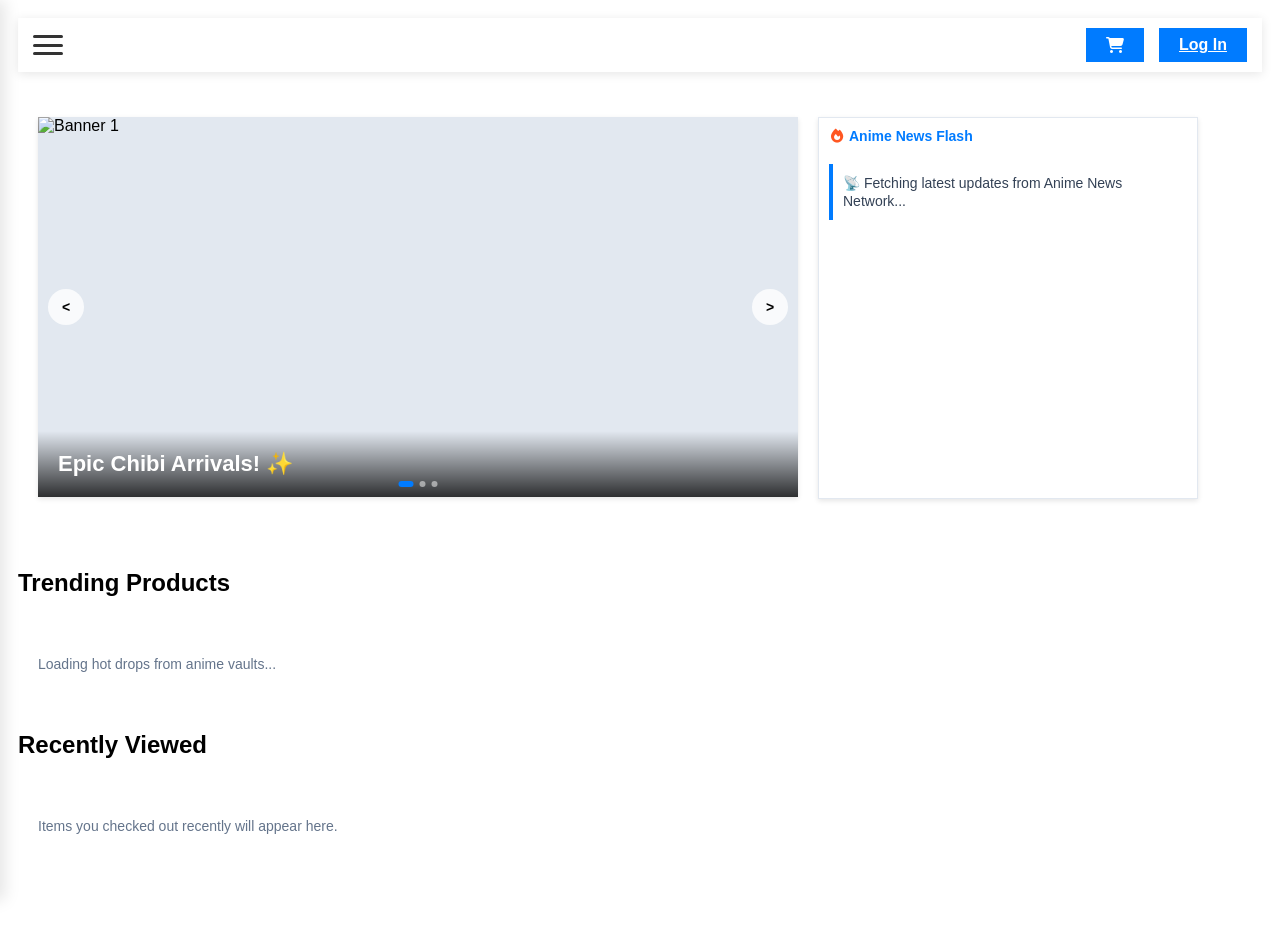
==== commit 465ecafe: "index.html" ====
--- a/index.html
+++ b/index.html
@@ -1,5 +1,6 @@
 <!DOCTYPE html>
 <html lang="en">
+
 <head>
     <meta charset="UTF-8">
     <meta name="viewport" content="width=device-width, initial-scale=1.0">
@@ -9,38 +10,40 @@
     
     
 </head>
+
 <body>
 
     <div class="menu-backdrop" id="menuBackdrop"></div>
 
     <aside class="side-menu" id="sideMenu">
-      <div class="menu-header">
-        <button class="menu-close-btn" id="menuCloseBtn">&times;</button>
-      </div>
-      <nav class="menu-links">
-        <a href="index.html" class="active"><i class="fa-solid fa-house"></i> Home</a>
-        <a href="store.html"><i class="fa-solid fa-store"></i> Shop</a>
-        <a href="#"><i class="fa-solid fa-tags"></i> Offers</a>
-        <a href="profile.html"><i class="fa-solid fa-user"></i> Profile</a>
-        <a href="#"><i class="fa-solid fa-envelope"></i> Contact Us</a>
-      </nav>
+        <div class="menu-header">
+            <button class="menu-close-btn" id="menuCloseBtn">&times;</button>
+        </div>
+        <nav class="menu-links">
+            <a href="index.html" class="active"><i class="fa-solid fa-house"></i> Home</a>
+            <a href="store.html"><i class="fa-solid fa-store"></i> Shop</a>
+            <a href="#"><i class="fa-solid fa-tags"></i> Offers</a>
+            <a href="profile.html"><i class="fa-solid fa-user"></i> Profile</a>
+            <a href="#"><i class="fa-solid fa-envelope"></i> Contact Us</a>
+        </nav>
     </aside>
 
     <nav class="navbar">
-      <div class="nav-actions">
-        <button class="menu-btn" id="menuOpenBtn">
-          <span></span>
-          <span></span>
-          <span></span>
-        </button>
+        <div class="nav-actions">
+            <button class="menu-btn" id="menuOpenBtn">
+                <span></span>
+                <span></span>
+                <span></span>
+            </button>
 
-        <div class="login-cart-btn" style="margin-left:auto; display: flex;">
-          <a href="login.html" id="cart-nav-btn" style="border-radius: 0px; padding: 8px 20px; background-color: #007bff; margin-right: 0px; font-size: 16px; color: #ffffff; text-decoration: none; display: flex; align-items: center;">
-            <i class="fa-solid fa-cart-shopping"></i>
-          </a>
-          <a href="login.html" id="login-btn">Log In</a>
+            <div class="login-cart-btn" style="margin-left:auto; display: flex;">
+                <a href="login.html" id="cart-nav-btn"
+                    style="border-radius: 0px; padding: 8px 20px; background-color: #007bff; margin-right: 0px; font-size: 16px; color: #ffffff; text-decoration: none; display: flex; align-items: center;">
+                    <i class="fa-solid fa-cart-shopping"></i>
+                </a>
+                <a href="login.html" id="login-btn">Log In</a>
+            </div>
         </div>
-      </div>
     </nav>
 
     <section class="hero-discovery-container">
@@ -59,10 +62,10 @@
                     <div class="banner-overlay-text">Limited Jujutsu Kaisen Stock 🔴</div>
                 </div>
             </div>
-            
+
             <button class="carousel-arrow prev" id="prevBanner">&lt;</button>
             <button class="carousel-arrow next" id="nextBanner">&gt;</button>
-            
+
             <div class="carousel-dots" id="carouselDots">
                 <span class="dot active"></span>
                 <span class="dot"></span>
@@ -104,6 +107,7 @@
     </section>
 
     <script type="module" src="script.js"></script>
-     
+
 </body>
-</html>
+
+</html>
--- a/style.css
+++ b/style.css
@@ -343,7 +343,7 @@
 
 /* 📥 HORIZONTAL SCROLL ENGINES PRO */
 #trendingProductsContainer, #recentProductsContainer {
-  margin-top: 30px;
+  margin-top: 15px;
   padding-top: 5px;
   border: 0px solid black;
   padding-bottom: 5px;
